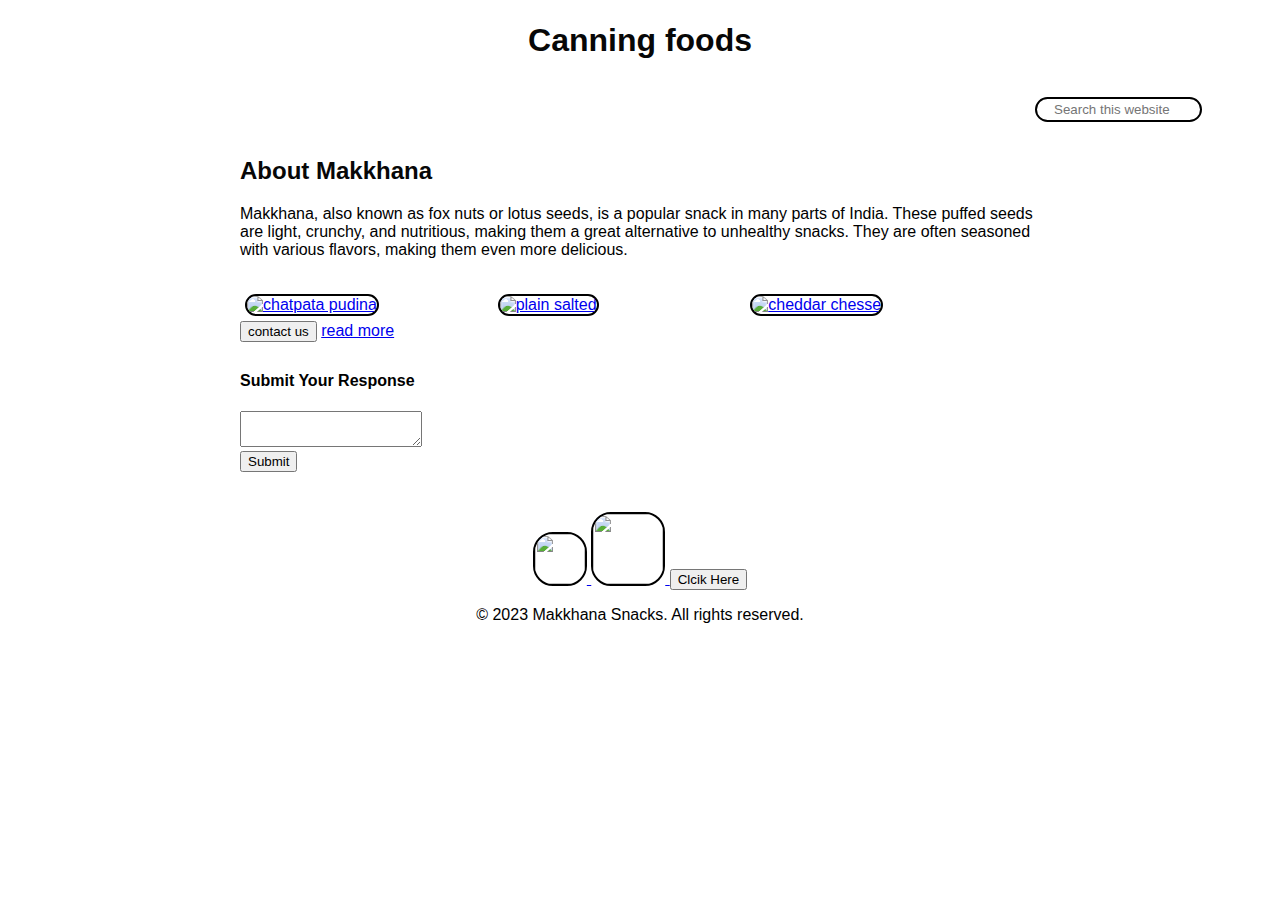
==== yash.html @ 56150565 "Add files via upload" ====
<!DOCTYPE html>
<html>
<head>
  <title>Makkhana Page</title>
  <link rel="stylesheet" type="text/css" href="style.css">
</head>
<body>
  <header>
    <h1>Canning foods</h1>
  </header>
  <nav class="navbar">
    <ul>
      <li class="navbar"><a href="#" class="nbar">Home</a></li>
      <li class="navbar"><a href="#" class="nbar">About Us</a></li>
      <li class="navbar"><a href="#" class="nbar">Services</a></li>
      <li class="navbar"><a href="#" class="nbar">Contact US</a></li>
      <div class="search">
        <input type="text" name="search" id="search" placeholder="Search this website">
    </div>
    </ul>
 </nav>
  <main>
    <section>
      <h2>About Makkhana</h2>
      <p>Makkhana, also known as fox nuts or lotus seeds, is a popular snack in many parts of India. These puffed seeds are light, crunchy, and nutritious, making them a great alternative to unhealthy snacks. They are often seasoned with various flavors, making them even more delicious.</p>
    </section>
    <section>
      <div class="row">
        <div class="column">
          <a href="/html/chatata pundia.html" target="_blank"><img src="img/chatpata pudina.jpg" alt="chatpata pudina" style="width:100%"></a>
        </div>
        <div class="column">
          <a href="/html/plain salted.html" target="_blank"><img src="img/plain salted.jpg" alt="plain salted" style="width:100%"></a>
        </div>
        <div class="column">
          <a href="/html/cheedar cheese.html" target="_blank"><img src="img/cheddar chesse.jpg" alt="cheddar chesse" style="width:100%"></a>
        </div>
      </div>
      <br>
      <div>
        <button class="btn">contact us</button>
     <a href="https://www.facebook.com/" class="visit" target="_blank">read more</a>
      </div>
      <!-- <h2>Health Benefits</h2>
      <ul>
        <li>Rich in fiber and protein</li>
        <li>Low in calories and fat</li>
        <li>Contains essential minerals like magnesium, potassium, and calcium</li>
        <li>Aids in digestion</li>
        <li>May help in weight management</li>
      </ul>
    </section>
    <section>
      <h2>Recipes</h2>
      <h3>Masala Makkhana</h3>
      <p class="BlackBold">Ingredients:</p>
      <ul>
        <li>2 cups makkhana</li>
        <li>1 tablespoon ghee</li>
        <li>1/2 teaspoon turmeric powder</li>
        <li>1/2 teaspoon red chili powder</li>
        <li>1/2 teaspoon roasted cumin powder</li>
        <li>Salt to taste</li>
      </ul>
      <p class="BlackBold">Instructions:</p>
      <ol>
        <li>Heat ghee in a pan and add makkhana.</li>
        <li>Roast makkhana on low heat until they become crispy and golden brown.</li>
        <li>Remove from heat and let them cool.</li>
        <li>In a bowl, mix turmeric powder, red chili powder, roasted cumin powder, and salt.</li>
        <li>Add the roasted makkhana to the spice mixture and toss well until evenly coated.</li>
        <li>Your masala makkhana is ready to be enjoyed!</li>
      </ol> -->
    </section>
    <div>
      <h4>Submit Your Response</h4>
      <form method="submit" target="_blank">
        <textarea name="message"></textarea>
<br>
        <input type="submit">
        </form>        
    </div>
  </span>
</main>
<footer>
  <span> 
    <a href="https://www.facebook.com/" target="_blank"><img src="https://upload.wikimedia.org/wikipedia/commons/0/05/Facebook_Logo_%282019%29.png" height="50px" width="50px">
    </a>
    </span>
    <span> 
      <a href="https://www.twitter.com/" target="_blank"><img src="/img/Twitter logo.png" height="70px" width="70px">
      </a>
      </span>
    <button>Clcik Here</button> 
  <p>© 2023 Makkhana Snacks. All rights reserved.</p>
</footer>
</body>
</html>
---- style.css ----
/* #is for id and . is for class */

body {
    font-family: Arial, sans-serif;
    margin: 0;
    padding: 0;
    text-align: left;
    /* background-color: chocolate; */
    background: url(asset/bg2.jpeg);
    background-repeat: no-repeat;
    background-attachment: fixed;
    background-size: cover ;
  }
  
  header {
    /* background-color: olivedrab; */
    padding: 1px;
    text-align: center;
  }
  
  main {
    max-width: 800px;
    margin: 20px auto;
    padding: 0 20px;
  }
  
  section {
    margin-bottom: 30px;
  }
  
  h1, h2, h3 {
    color: #070707;
  }
  
  footer {
    /* background-color: #f2f2f2; */
    padding: 10px;
    text-align: center;
  }
  /* * {
    box-sizing: border-box;
  } */
  
  .column {
    float: left;
    width: 30.33%;
    padding: 5px;
  }
  
  /* Clearfix (clear floats)
  .row::after {
    content: "";
    clear: both;
    display: table;
  } */
  footer {
    /* background-color: olivedrab; */
    padding: 20px;
    text-align: center;
  }
 .BlackBold{
  font-weight: bolder;
 }
 .Inline{
  inline-size: none;
 }
.Twitterlogo {
  background-position: bottom center;
}
img{
  border: solid 2px black;
  border-radius: 20px;
}
.visit:hover {
  background-color: fuchsia;
  color: cornflowerblue;
}
.btn:hover{
  background-color: aqua;
  color: cornflowerblue;
}
ul {
  /* background-color: #070707; */
  overflow: auto;
   padding: 3px;
   margin: auto;
}
ul li a{
  text-decoration: none;
  color: white;
}
ul li a:hover{
  color: red;
}
.navbar li{
  float:left;
  list-style: none; 
  margin: 13px 20px;
}
.search{
  float: right;
  color: white;
  padding: 12px 75px;
  border: radius 5px;
}
.navbar input{
  border: 2px solid black;
  border-radius: 14px;
  padding: 3px 17px;
  width: 129px;
}
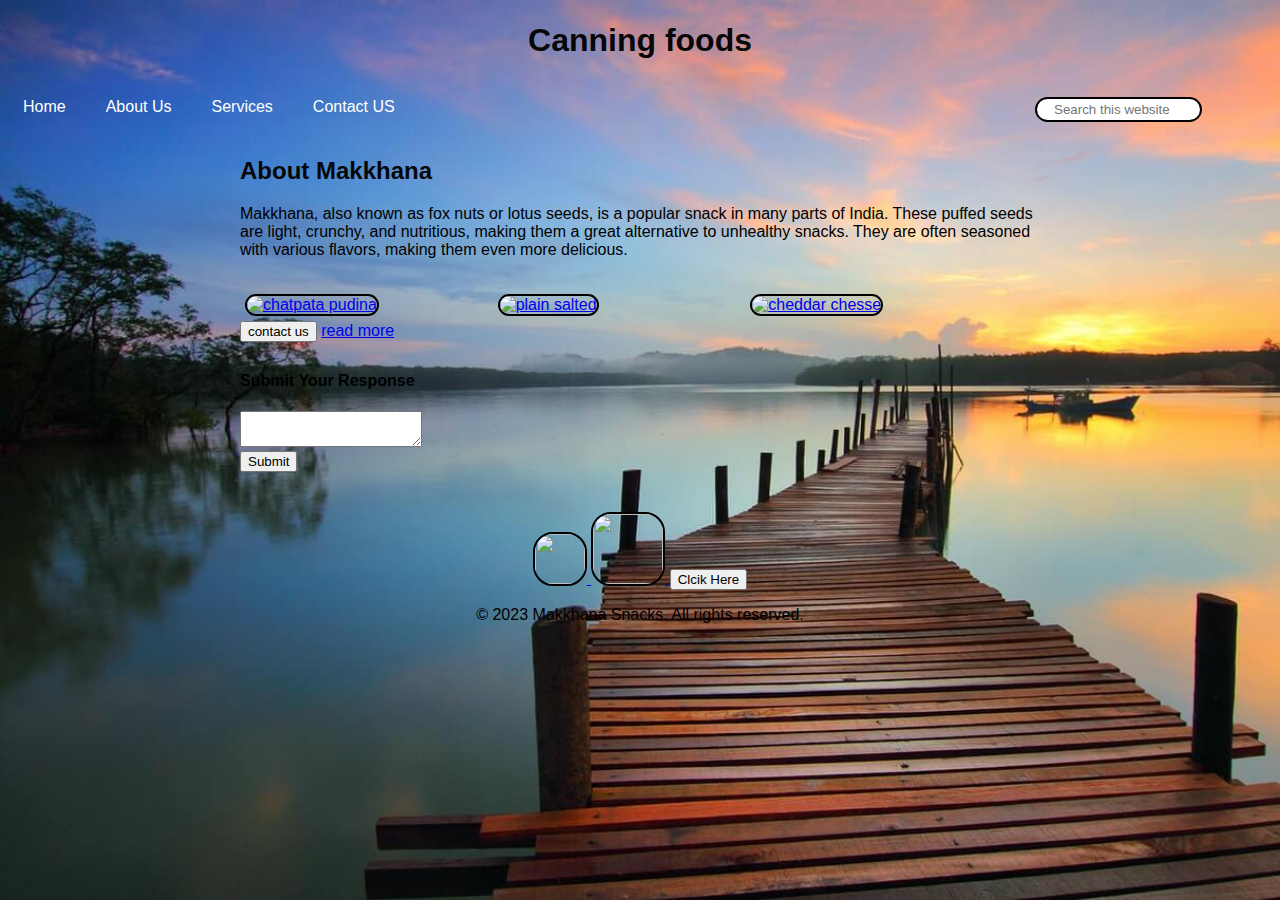
==== commit 04a35267: "Update yash.html" ====
--- a/yash.html
+++ b/yash.html
@@ -27,13 +27,13 @@
     <section>
       <div class="row">
         <div class="column">
-          <a href="/html/chatata pundia.html" target="_blank"><img src="img/chatpata pudina.jpg" alt="chatpata pudina" style="width:100%"></a>
+          <a href="/html/chatata pundia.jpg" target="_blank"><img src="img/chatpata pudina.jpg" alt="chatpata pudina" style="width:100%"></a>
         </div>
         <div class="column">
-          <a href="/html/plain salted.html" target="_blank"><img src="img/plain salted.jpg" alt="plain salted" style="width:100%"></a>
+          <a href="/html/plain salted.jpg" target="_blank"><img src="img/plain salted.jpg" alt="plain salted" style="width:100%"></a>
         </div>
         <div class="column">
-          <a href="/html/cheedar cheese.html" target="_blank"><img src="img/cheddar chesse.jpg" alt="cheddar chesse" style="width:100%"></a>
+          <a href="/html/cheedar cheese.jpg" target="_blank"><img src="img/cheddar chesse.jpg" alt="cheddar chesse" style="width:100%"></a>
         </div>
       </div>
       <br>
@@ -95,4 +95,4 @@
   <p>© 2023 Makkhana Snacks. All rights reserved.</p>
 </footer>
 </body>
-</html>+</html>
--- a/style.css
+++ b/style.css
@@ -6,7 +6,7 @@
     padding: 0;
     text-align: left;
     /* background-color: chocolate; */
-    background: url(asset/bg2.jpeg);
+    background: url(bg2.jpeg);
     background-repeat: no-repeat;
     background-attachment: fixed;
     background-size: cover ;
